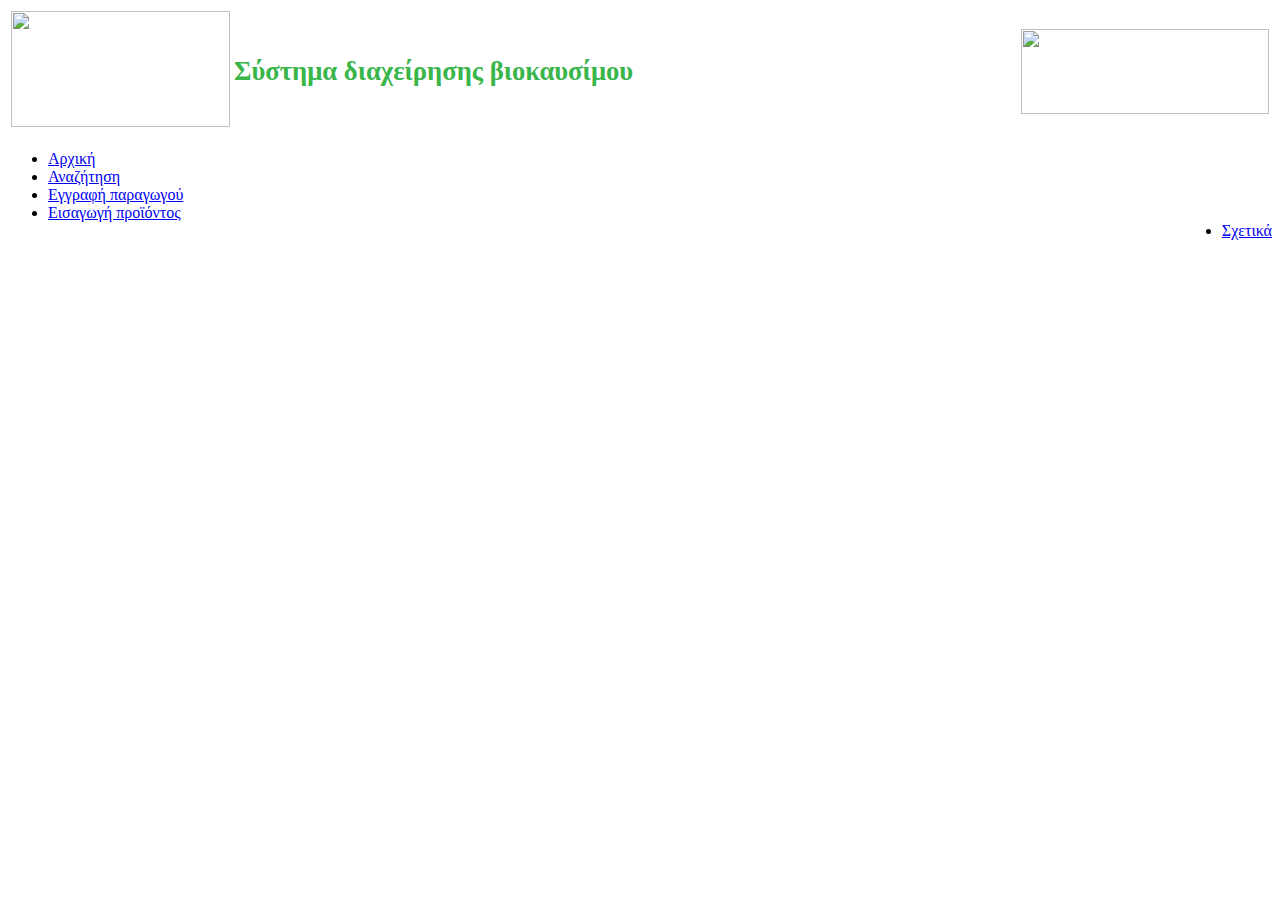
==== marketplace/templates/about.html @ d67a4cd8 "upload the application" ====
<!DOCTYPE html>
<html>
<head>
<meta charset="UTF-8"/>
<title>Σύστημα διαχείρησης βιοκαυσίμου</title>
<link rel="stylesheet" href="/static/style.css">
</head>
<body>
	
<table width="100%">
	<tr>
		<td style="white-space: nowrap;"><img src="/static/logo.png" height="116" width="219"></td>                            
		<td style="white-space: nowrap;"><b style="color: #39b54a;font-size: 20pt">Σύστημα διαχείρησης βιοκαυσίμου</b></td>
		<td width="99%"><img style="float:right" src="/static/prog.png" height="85" width="248"></td>
	</tr>
</table>

<ul>
	<li><a href="/">Αρχική</a></li>
	<li><a href="/search">Αναζήτηση</a></li>
	<li><a href="/insert/producer">Εγγραφή παραγωγού</a></li>
	<li><a href="/insert/byproduct">Εισαγωγή προϊόντος</a></li>
	<li style="float:right"><a class="active" href="/about">Σχετικά</a></li>
</ul>

</body>
</html>
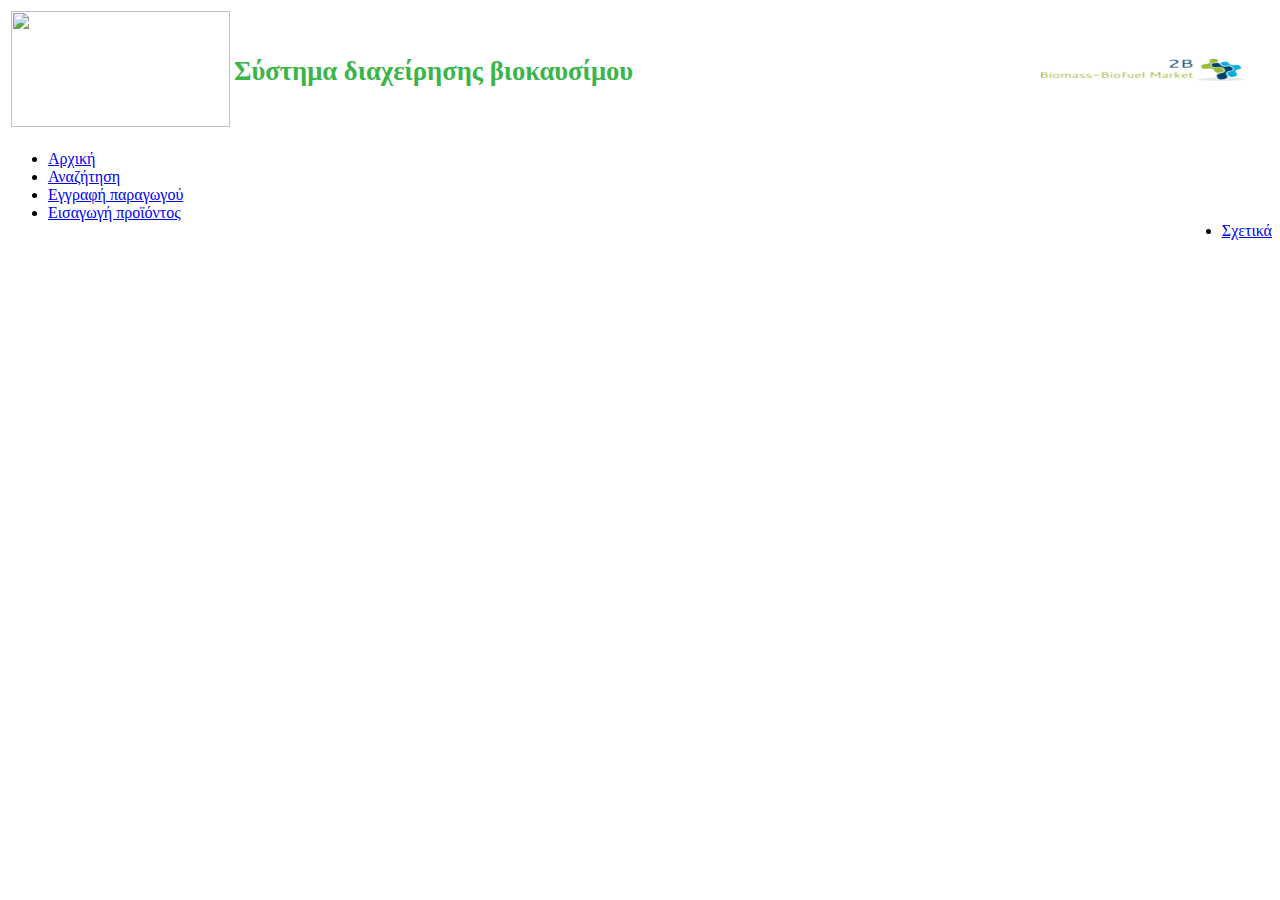
==== commit ce0c801c: "Update about.html" ====
--- a/marketplace/templates/about.html
+++ b/marketplace/templates/about.html
@@ -11,7 +11,7 @@
 	<tr>
 		<td style="white-space: nowrap;"><img src="/static/logo.png" height="116" width="219"></td>                            
 		<td style="white-space: nowrap;"><b style="color: #39b54a;font-size: 20pt">Σύστημα διαχείρησης βιοκαυσίμου</b></td>
-		<td width="99%"><img style="float:right" src="/static/prog.png" height="85" width="248"></td>
+		<td width="99%"><img style="float:right" src="/marketplace/static/Στιγμιότυπο 2019-12-15, 1.26.26 μμ.png" height="85" width="248"></td>
 	</tr>
 </table>
 
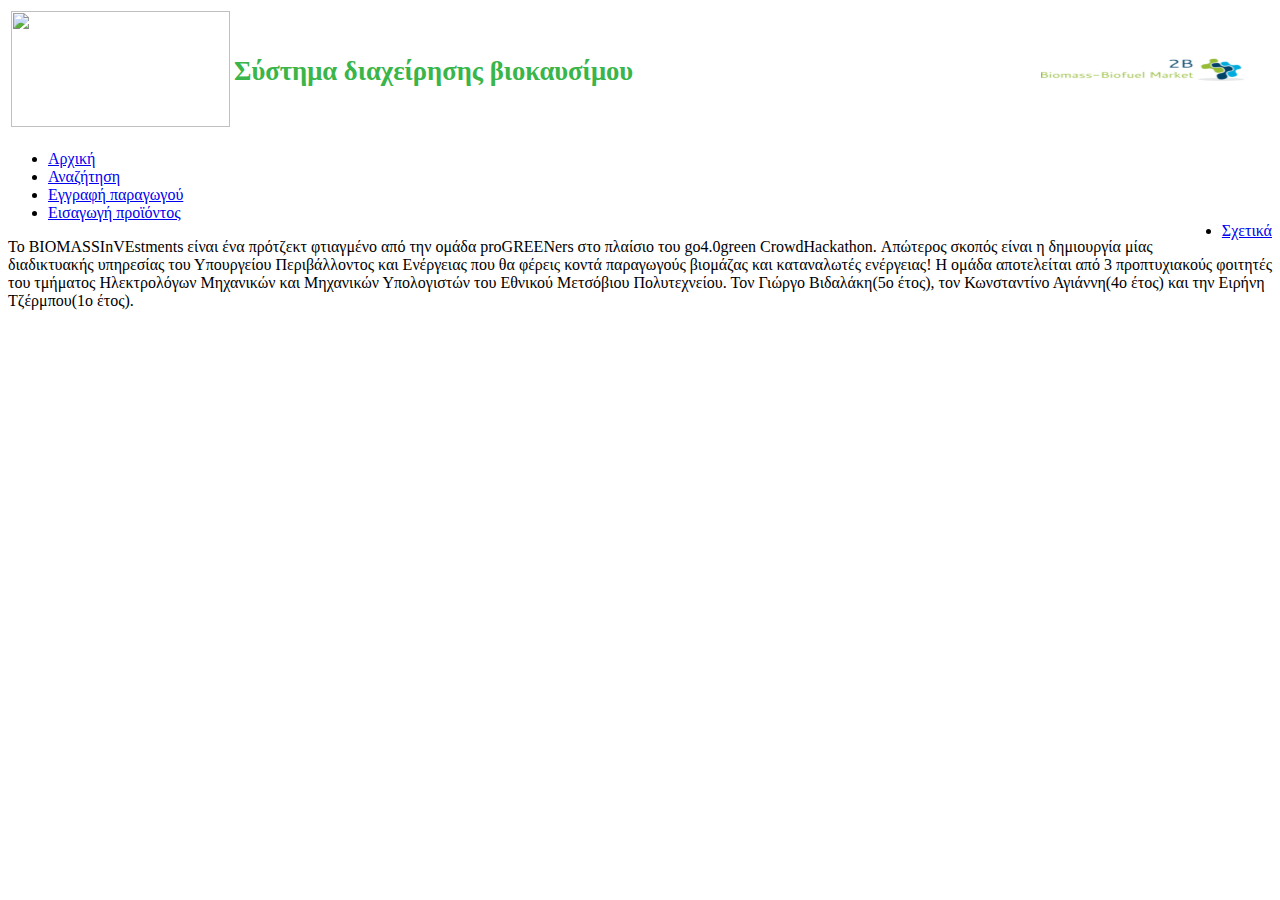
==== commit 863d9fd3: "Update about.html" ====
--- a/marketplace/templates/about.html
+++ b/marketplace/templates/about.html
@@ -2,7 +2,7 @@
 <html>
 <head>
 <meta charset="UTF-8"/>
-<title>Σύστημα διαχείρησης βιοκαυσίμου</title>
+
 <link rel="stylesheet" href="/static/style.css">
 </head>
 <body>
@@ -22,6 +22,10 @@
 	<li><a href="/insert/byproduct">Εισαγωγή προϊόντος</a></li>
 	<li style="float:right"><a class="active" href="/about">Σχετικά</a></li>
 </ul>
+	Το BIOMASSInVEstments είναι ένα πρότζεκτ φτιαγμένο από την ομάδα proGREENers στο πλαίσιο του go4.0green CrowdHackathon.
+	Απώτερος σκοπός είναι η δημιουργία μίας διαδικτυακής υπηρεσίας του Υπουργείου Περιβάλλοντος και Ενέργειας που θα φέρεις κοντά παραγωγούς βιομάζας και καταναλωτές ενέργειας!
+	Η ομάδα αποτελείται από 3 προπτυχιακούς φοιτητές του τμήματος Ηλεκτρολόγων Μηχανικών και Μηχανικών Υπολογιστών του Εθνικού Μετσόβιου Πολυτεχνείου. Τον Γιώργο Βιδαλάκη(5ο έτος), τον Κωνσταντίνο Αγιάννη(4ο έτος) και την Ειρήνη Τζέρμπου(1ο έτος). 
+
 
 </body>
 </html>
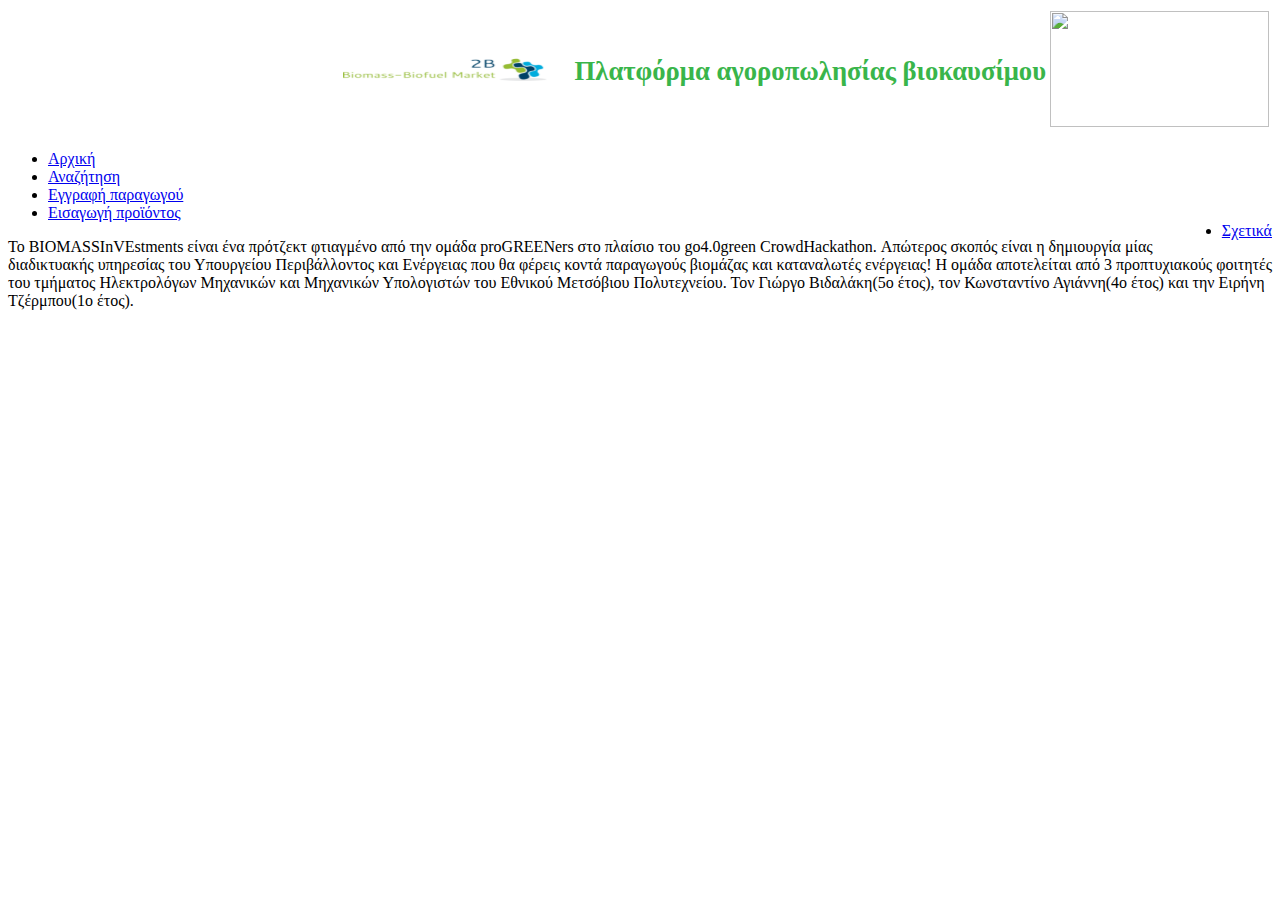
==== commit c842af94: "Update about.html" ====
--- a/marketplace/templates/about.html
+++ b/marketplace/templates/about.html
@@ -9,9 +9,9 @@
 	
 <table width="100%">
 	<tr>
-		<td style="white-space: nowrap;"><img src="/static/logo.png" height="116" width="219"></td>                            
-		<td style="white-space: nowrap;"><b style="color: #39b54a;font-size: 20pt">Σύστημα διαχείρησης βιοκαυσίμου</b></td>
 		<td width="99%"><img style="float:right" src="/marketplace/static/Στιγμιότυπο 2019-12-15, 1.26.26 μμ.png" height="85" width="248"></td>
+		<td style="white-space: nowrap;"><b style="color: #39b54a;font-size: 20pt">Πλατφόρμα αγοροπωλησίας βιοκαυσίμου</b></td>
+		<td style="white-space: nowrap;"><img src="/static/prog.png" height="116" width="219"></td>   
 	</tr>
 </table>
 
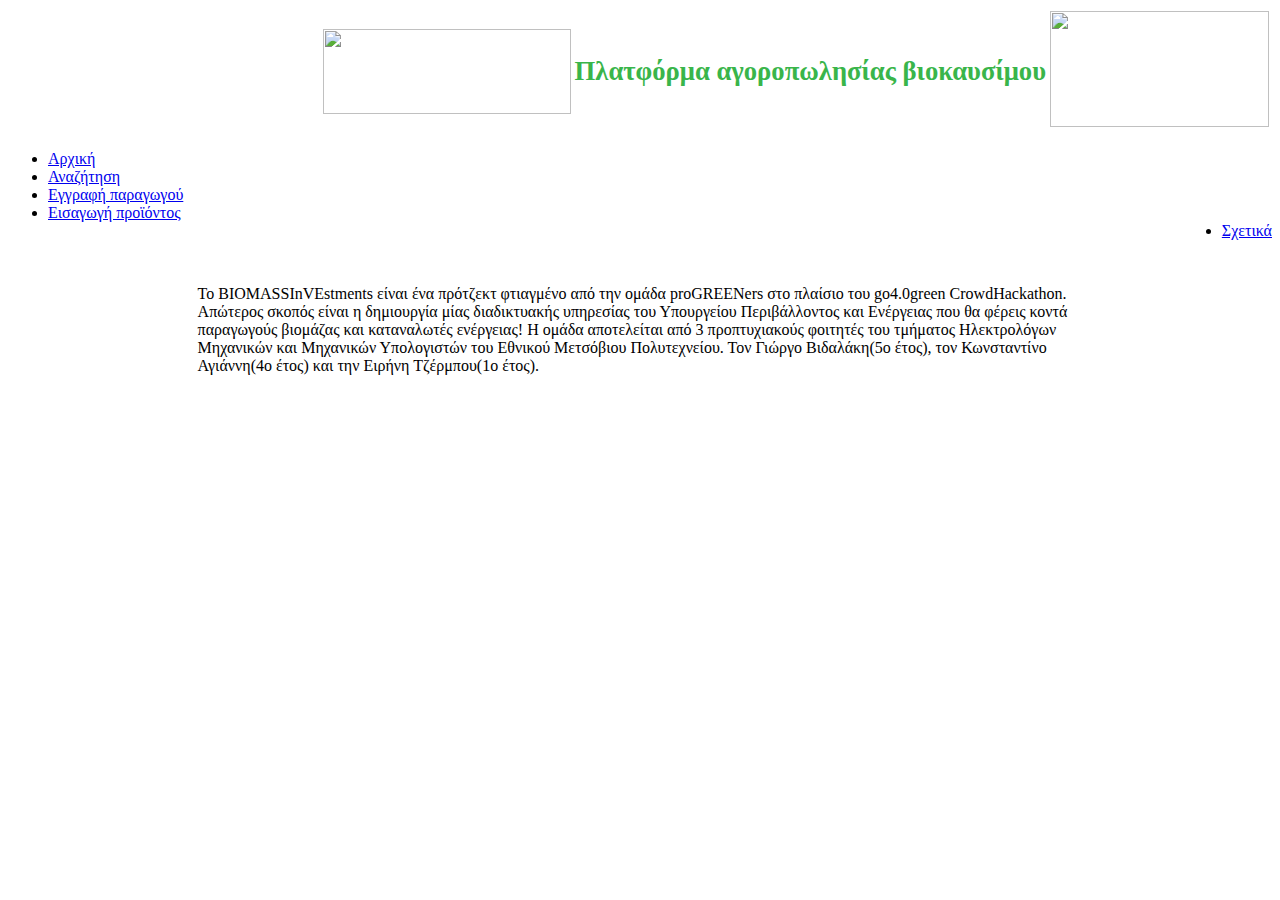
==== commit 8f7f4bb9: "update" ====
--- a/marketplace/templates/about.html
+++ b/marketplace/templates/about.html
@@ -22,10 +22,11 @@
 	<li><a href="/insert/byproduct">Εισαγωγή προϊόντος</a></li>
 	<li style="float:right"><a class="active" href="/about">Σχετικά</a></li>
 </ul>
+<p style="width: 70%;margin-left: 15%;margin-top: 5%">
 	Το BIOMASSInVEstments είναι ένα πρότζεκτ φτιαγμένο από την ομάδα proGREENers στο πλαίσιο του go4.0green CrowdHackathon.
 	Απώτερος σκοπός είναι η δημιουργία μίας διαδικτυακής υπηρεσίας του Υπουργείου Περιβάλλοντος και Ενέργειας που θα φέρεις κοντά παραγωγούς βιομάζας και καταναλωτές ενέργειας!
 	Η ομάδα αποτελείται από 3 προπτυχιακούς φοιτητές του τμήματος Ηλεκτρολόγων Μηχανικών και Μηχανικών Υπολογιστών του Εθνικού Μετσόβιου Πολυτεχνείου. Τον Γιώργο Βιδαλάκη(5ο έτος), τον Κωνσταντίνο Αγιάννη(4ο έτος) και την Ειρήνη Τζέρμπου(1ο έτος). 
-
+</p>
 
 </body>
 </html>
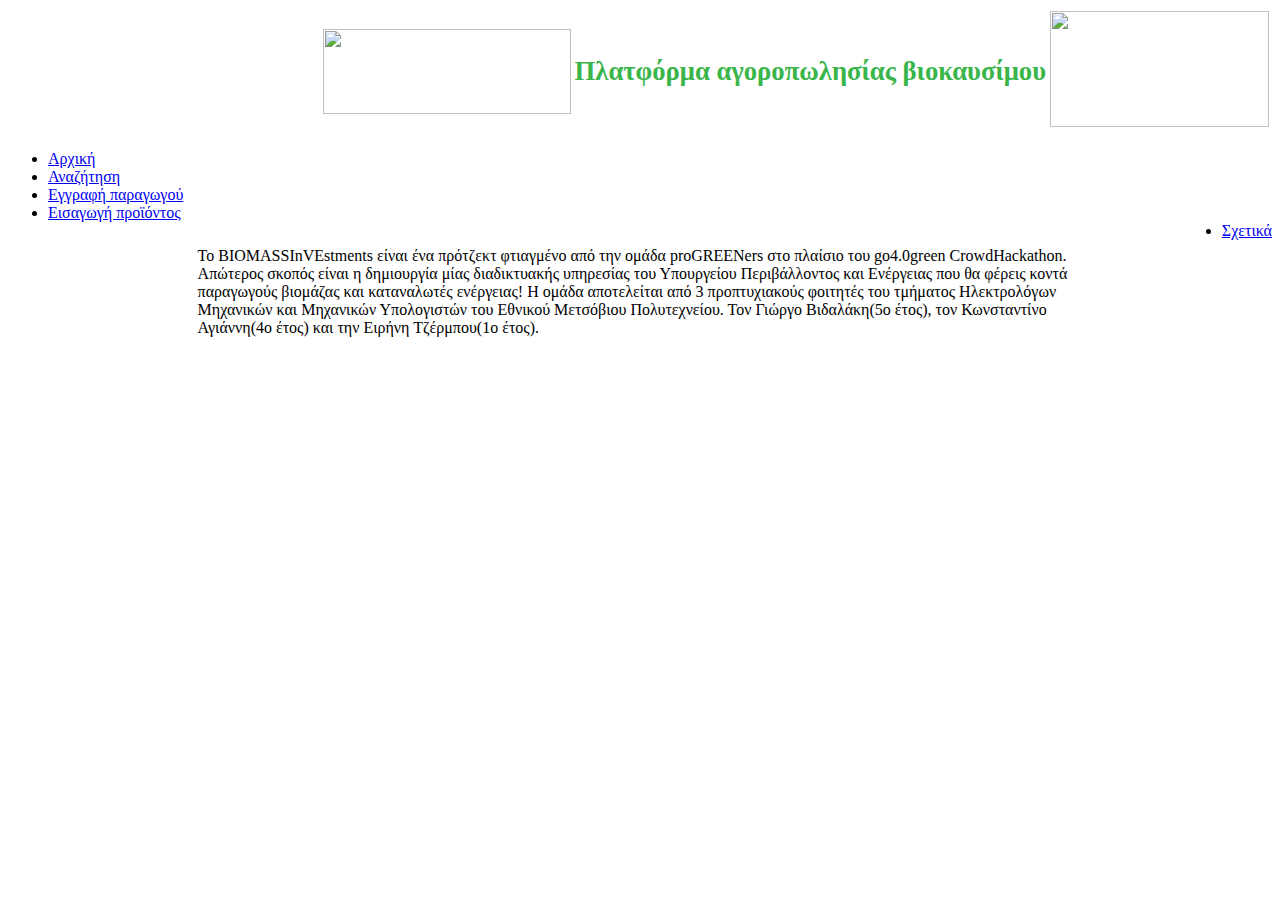
==== commit 17428746: "update" ====
--- a/marketplace/templates/about.html
+++ b/marketplace/templates/about.html
@@ -22,7 +22,7 @@
 	<li><a href="/insert/byproduct">Εισαγωγή προϊόντος</a></li>
 	<li style="float:right"><a class="active" href="/about">Σχετικά</a></li>
 </ul>
-<p style="width: 70%;margin-left: 15%;margin-top: 5%">
+<p style="width: 70%;margin-left: 15%;margin-top: 2%">
 	Το BIOMASSInVEstments είναι ένα πρότζεκτ φτιαγμένο από την ομάδα proGREENers στο πλαίσιο του go4.0green CrowdHackathon.
 	Απώτερος σκοπός είναι η δημιουργία μίας διαδικτυακής υπηρεσίας του Υπουργείου Περιβάλλοντος και Ενέργειας που θα φέρεις κοντά παραγωγούς βιομάζας και καταναλωτές ενέργειας!
 	Η ομάδα αποτελείται από 3 προπτυχιακούς φοιτητές του τμήματος Ηλεκτρολόγων Μηχανικών και Μηχανικών Υπολογιστών του Εθνικού Μετσόβιου Πολυτεχνείου. Τον Γιώργο Βιδαλάκη(5ο έτος), τον Κωνσταντίνο Αγιάννη(4ο έτος) και την Ειρήνη Τζέρμπου(1ο έτος). 
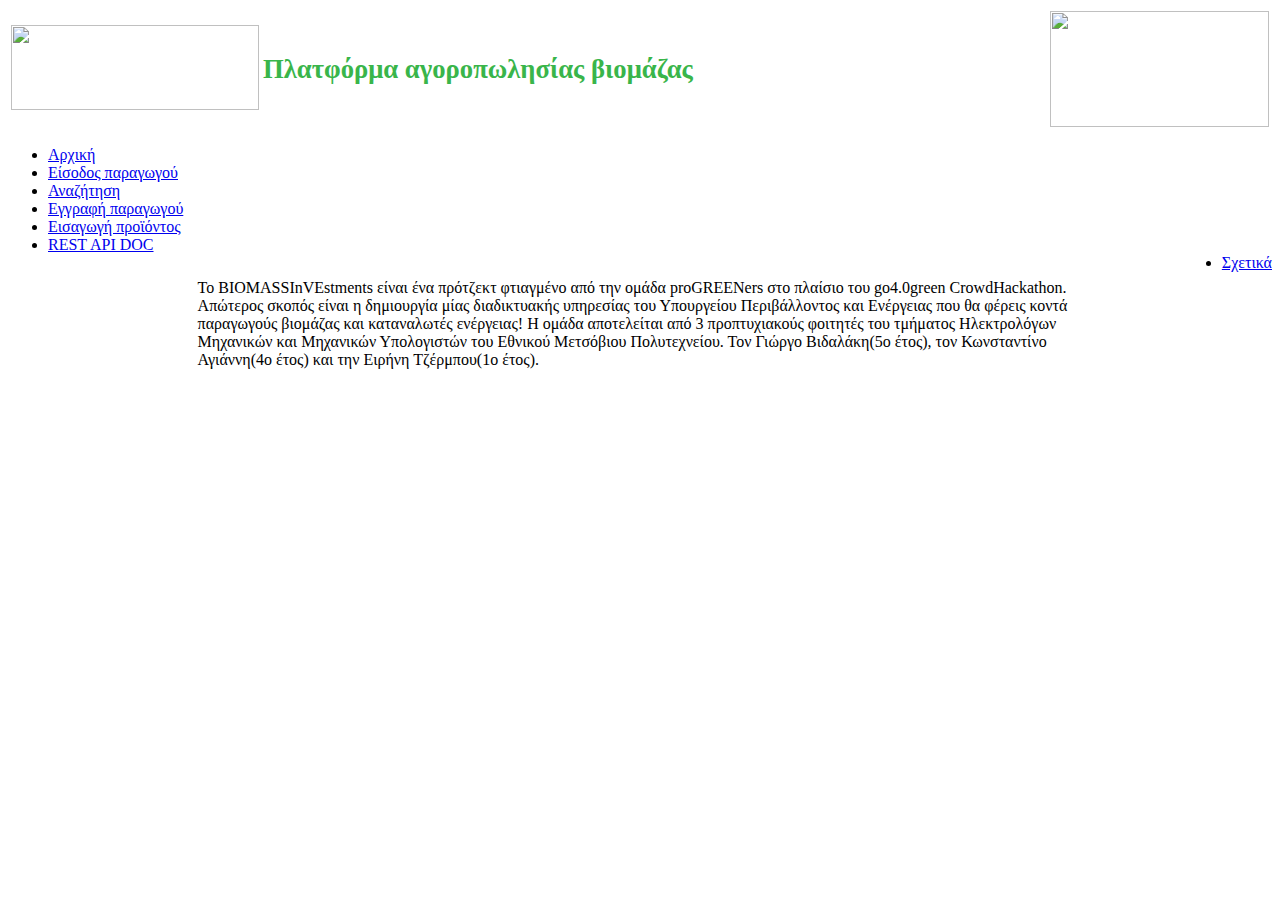
==== commit f6b0f356: "upload" ====
--- a/marketplace/templates/about.html
+++ b/marketplace/templates/about.html
@@ -2,25 +2,27 @@
 <html>
 <head>
 <meta charset="UTF-8"/>
-
+<title>Πλατφόρμα αγοραπωλησίας βιομάζας</title>
 <link rel="stylesheet" href="/static/style.css">
 </head>
 <body>
 	
 <table width="100%">
 	<tr>
-		<td width="99%"><img style="float:right" src="/marketplace/static/Στιγμιότυπο 2019-12-15, 1.26.26 μμ.png" height="85" width="248"></td>
-		<td style="white-space: nowrap;"><b style="color: #39b54a;font-size: 20pt">Πλατφόρμα αγοροπωλησίας βιοκαυσίμου</b></td>
-		<td style="white-space: nowrap;"><img src="/static/prog.png" height="116" width="219"></td>   
+		<td style="white-space: nowrap;"><img  src="/static/logo.png" height="85" width="248"></td>
+		<td style="white-space: nowrap;"><b tyle="float:left" style="color: #39b54a;font-size: 20pt">Πλατφόρμα αγοροπωλησίας βιομάζας</b></td>
+		<td width="99%"><img style="float:right" src="/static/prog.png" height="116" width="219"></td>   
 	</tr>
 </table>
 
 <ul>
-	<li><a href="/">Αρχική</a></li>
-	<li><a href="/search">Αναζήτηση</a></li>
+	<li><a class="active" href="/">Αρχική</a></li>
+	<li><a href="/login/producer">Είσοδος παραγωγού</a></li>
+	<li><a href="/search/products">Αναζήτηση</a></li>
 	<li><a href="/insert/producer">Εγγραφή παραγωγού</a></li>
 	<li><a href="/insert/byproduct">Εισαγωγή προϊόντος</a></li>
-	<li style="float:right"><a class="active" href="/about">Σχετικά</a></li>
+	<li><a href="/documentation">REST API DOC</a></li>
+	<li style="float:right"><a href="/about">Σχετικά</a></li>
 </ul>
 <p style="width: 70%;margin-left: 15%;margin-top: 2%">
 	Το BIOMASSInVEstments είναι ένα πρότζεκτ φτιαγμένο από την ομάδα proGREENers στο πλαίσιο του go4.0green CrowdHackathon.
